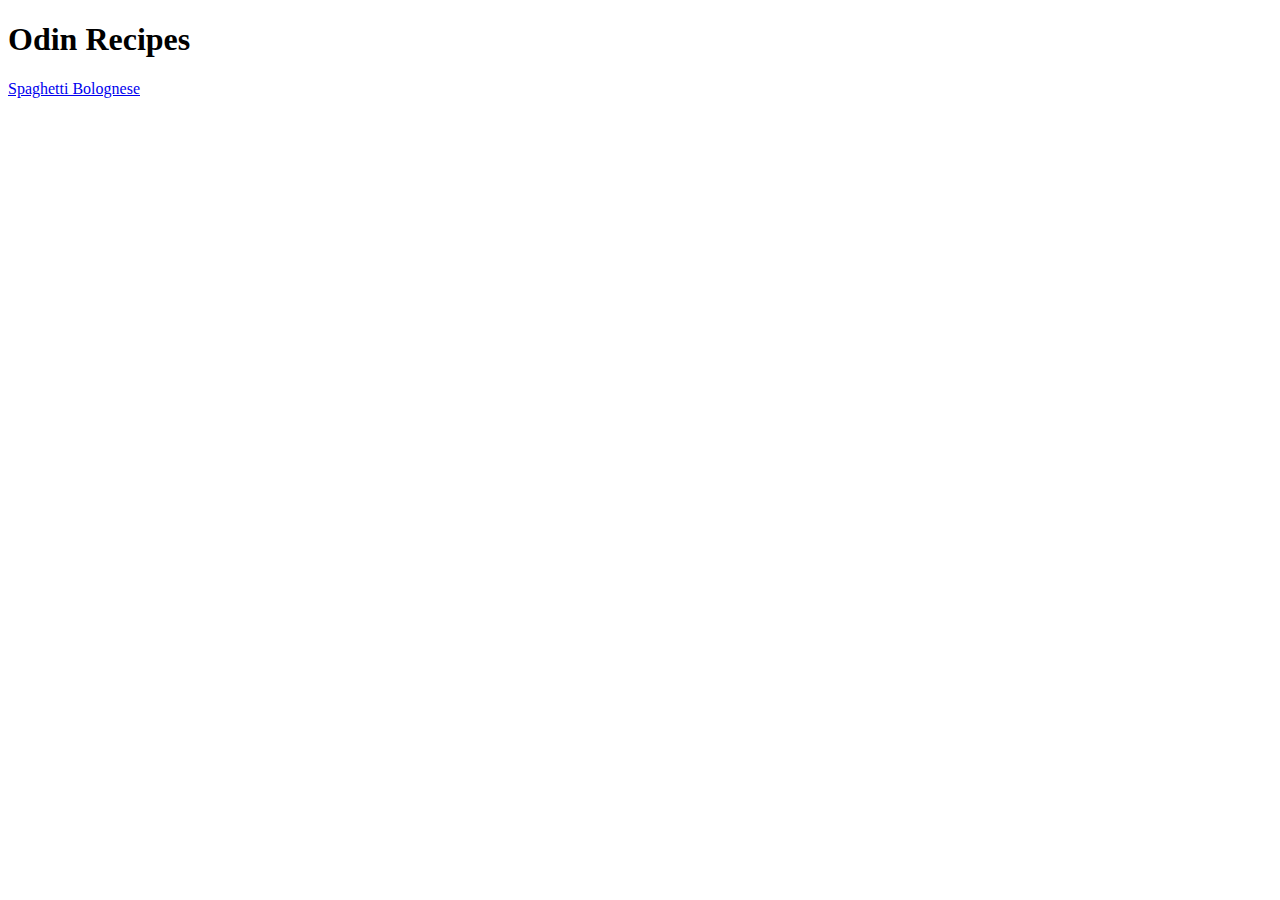
==== index.html @ abab9c18 "Add Spaghetti Recipe" ====
<!DOCTYPE html>
<html lang="en">
<head>
    <meta charset="UTF-8">
    <title>Odin Recipes</title>
</head>
<body>
    <h1>Odin Recipes</h1>
    <a href="recipes/spagbol.html">Spaghetti Bolognese</a>
</body>
</html>
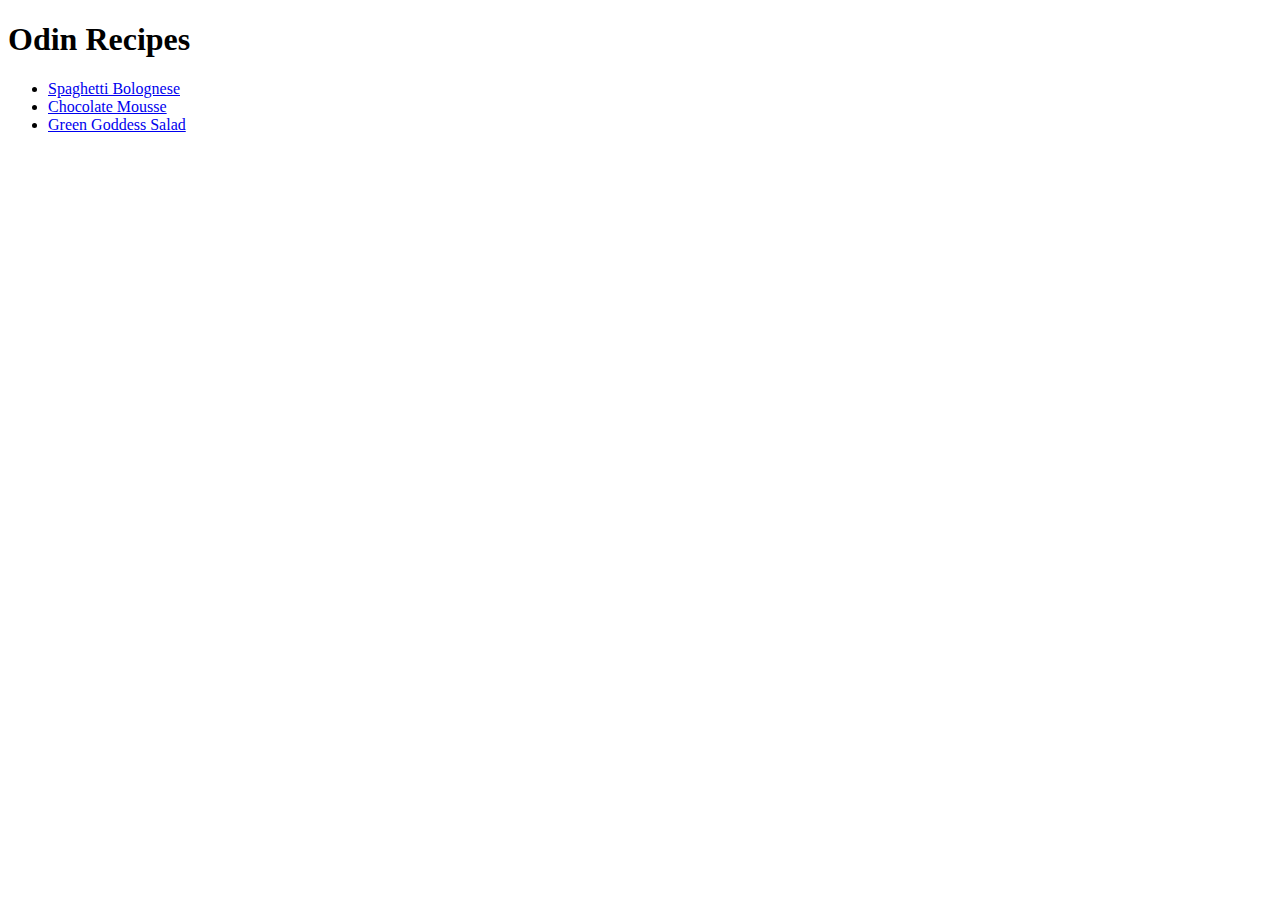
==== commit f1b4ae96: "Add green goddess salad recipe" ====
--- a/index.html
+++ b/index.html
@@ -6,6 +6,11 @@
 </head>
 <body>
     <h1>Odin Recipes</h1>
-    <a href="recipes/spagbol.html">Spaghetti Bolognese</a>
+    <ul>
+        <li><a href="recipes/spagbol.html">Spaghetti Bolognese</a></li>
+        <li><a href="recipes/chocmousse.html">Chocolate Mousse</a></li>
+        <li><a href="recipes/salad.html">Green Goddess Salad</a></li>
+    </ul>
+    
 </body>
 </html>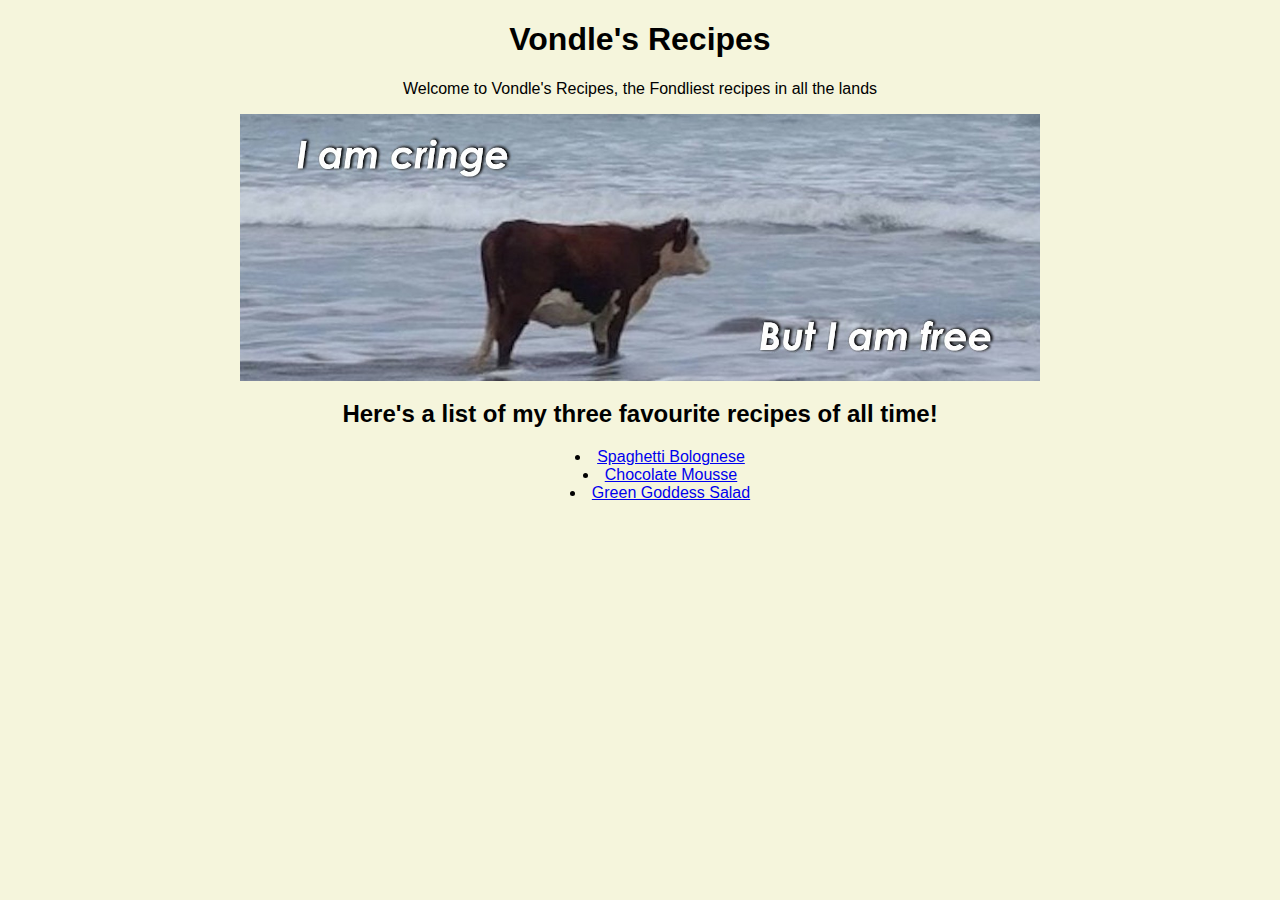
==== commit f533bd60: "Add CSS formatting to all pages" ====
--- a/index.html
+++ b/index.html
@@ -1,16 +1,19 @@
 <!DOCTYPE html>
 <html lang="en">
 <head>
+    <link rel="stylesheet" href="styles.css">
     <meta charset="UTF-8">
-    <title>Odin Recipes</title>
+    <title>Vondle's Recipes</title>
 </head>
 <body>
-    <h1>Odin Recipes</h1>
-    <ul>
+    <h1 class="heading">Vondle's Recipes</h1>
+    <p>Welcome to Vondle's Recipes, the Fondliest recipes in all the lands</p>
+    <img src="images/header.jpg">
+    <h2 class="subheading">Here's a list of my three favourite recipes of all time!</h2>
+    <ul class="list">
         <li><a href="recipes/spagbol.html">Spaghetti Bolognese</a></li>
         <li><a href="recipes/chocmousse.html">Chocolate Mousse</a></li>
         <li><a href="recipes/salad.html">Green Goddess Salad</a></li>
     </ul>
-    
 </body>
 </html>--- a/styles.css
+++ b/styles.css
@@ -0,0 +1,19 @@
+
+html {
+    background-color: beige;
+    font-family: Arial, Helvetica, sans-serif;
+    text-align: center;
+}
+
+img {
+    width: 800px;
+    height: auto;
+    margin-left: auto;
+    margin-right: auto;
+    display: block;
+}
+
+.list {
+    text-align: center;
+    list-style-position: inside;
+}